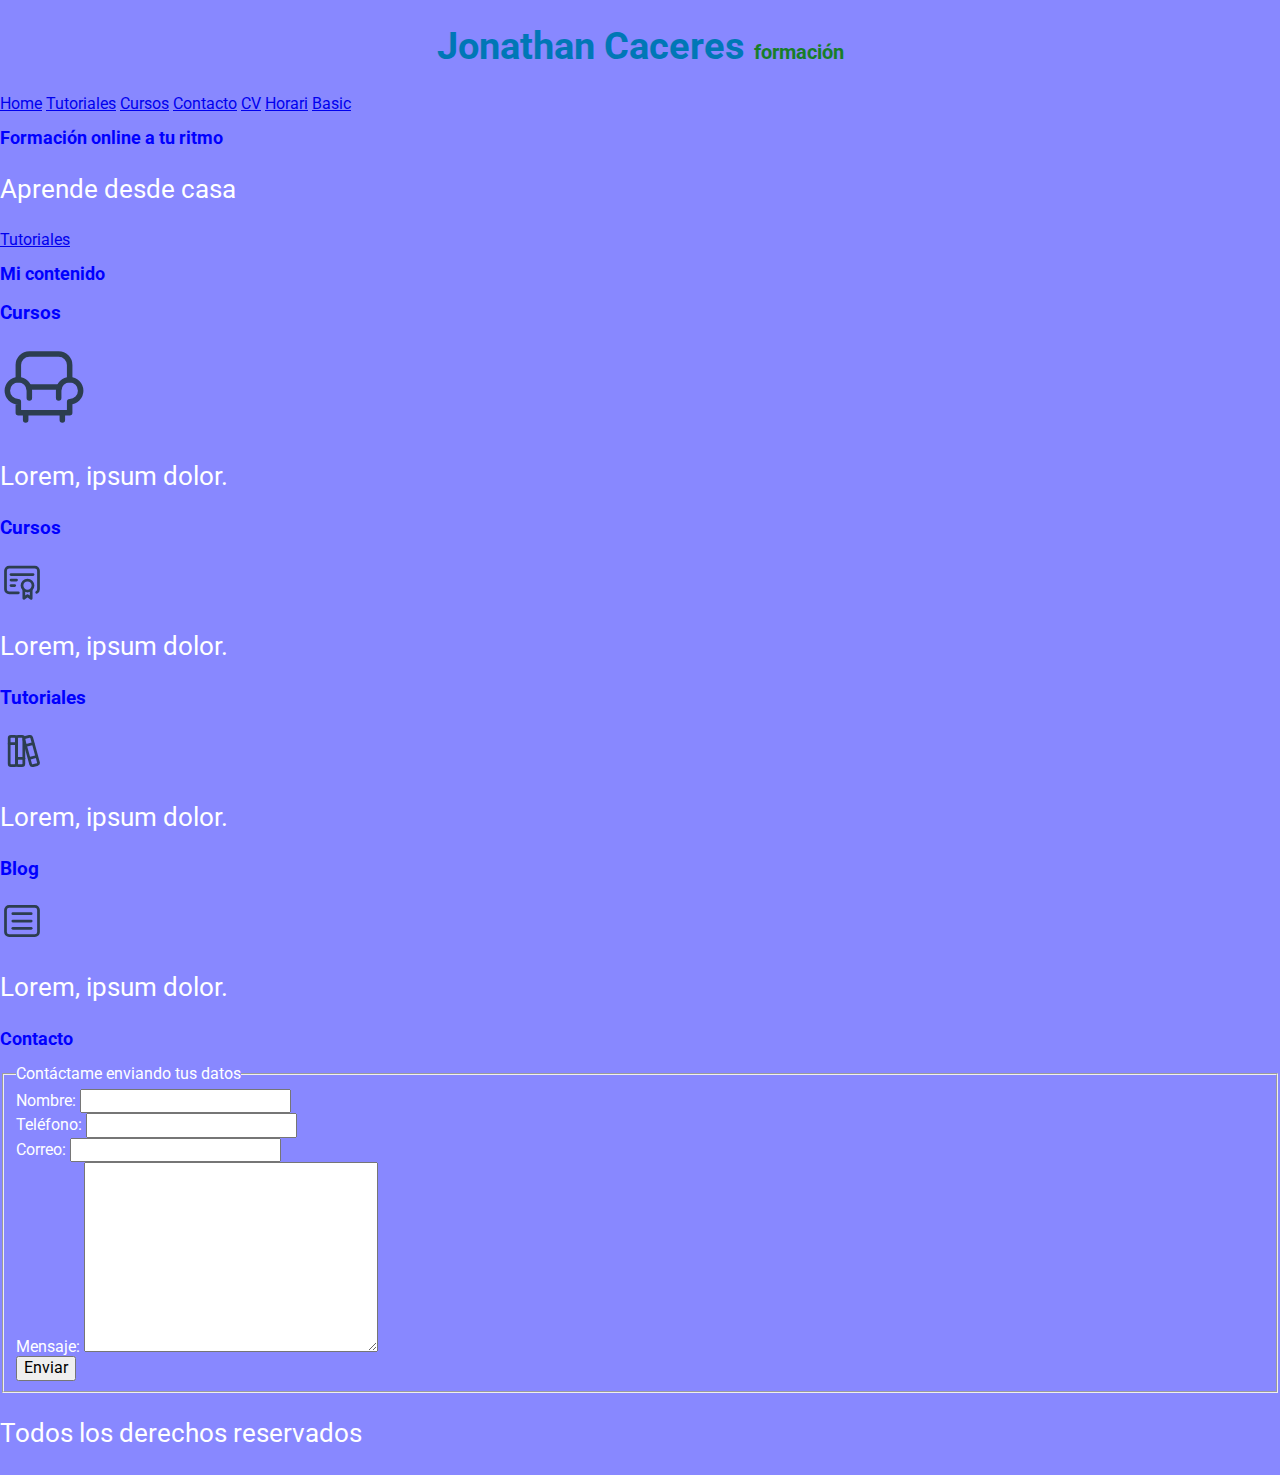
==== index.html @ 7513e5c6 "copia" ====
<!DOCTYPE html>
<html lang="es">
<head>
    <meta charset="UTF-8">
    <meta name="viewport" content="width=device-width, initial-scale=1.0">
    <title>Bienvenidos a mi web</title>
    <link rel="stylesheet" href="css/normalize.css">
    <link rel="preconnect" href="https://fonts.googleapis.com">
<link rel="preconnect" href="https://fonts.gstatic.com" crossorigin>
<link href="https://fonts.googleapis.com/css2?family=Roboto:wght@100;400;700&display=swap" rel="stylesheet">
    <link rel="stylesheet" href="css/styles.css">
<body>
    <header>
        <h1 class="titulo">Jonathan Caceres <span>formación</span></h1>
    </header>
    <nav>
        <a href="index.html">Home</a>
        <a href="tutoriales.html">Tutoriales</a>
        <a href="cursos.html">Cursos</a>
        <a href="contacto.html">Contacto</a>
        <a href="cv.html">CV</a>
        <a href="horari.html">Horari</a>
        <a href="basic.html">Basic</a>
    </nav>
    <section>
        <h2>Formación online a tu ritmo</h2>
        <p>Aprende desde casa</p>
        <a href="tutoriales.html">Tutoriales</a>
    </section>
    <main>
        <h2>Mi contenido</h2>
        <section>
            <h3>Cursos</h3>
            <svg xmlns="http://www.w3.org/2000/svg" class="icon icon-tabler icon-tabler-armchair-2"   
                width="88" height="88" viewBox="0 0 24 24" stroke-width="1.5" 
                stroke="#2c3e50" fill="none" stroke-linecap="round" stroke-linejoin="round">
                <path stroke="none" d="M0 0h24v24H0z" fill="none"/>
                <path d="M5 10v-4a3 3 0 0 1 3 -3h8a3 3 0 0 1 3 3v4" />
                <path d="M16 15v-2a3 3 0 1 1 3 3v3h-14v-3a3 3 0 1 1 3 -3v2" />
                <path d="M8 12h8" />
                <path d="M7 19v2" />
                <path d="M17 19v2" />
            </svg>
            <p>Lorem, ipsum dolor.</p>
        </section>
        <section>
            <h3>Cursos</h3>
            <svg xmlns="http://www.w3.org/2000/svg" class="icon icon-tabler icon-tabler-certificate" 
            width="44" height="44" viewBox="0 0 24 24" stroke-width="1.5" 
            stroke="#2c3e50" fill="none" stroke-linecap="round" stroke-linejoin="round">
                <path stroke="none" d="M0 0h24v24H0z" fill="none"/>
                <path d="M15 15m-3 0a3 3 0 1 0 6 0a3 3 0 1 0 -6 0" />
                <path d="M13 17.5v4.5l2 -1.5l2 1.5v-4.5" />
                <path d="M10 19h-5a2 2 0 0 1 -2 -2v-10c0 -1.1 .9 -2 2 -2h14a2 2 0 0 1 2 2v10a2 2 0 0 1 -1 1.73" />
                <path d="M6 9l12 0" />
                <path d="M6 12l3 0" />
                <path d="M6 15l2 0" />
            </svg>
            <p>Lorem, ipsum dolor.</p>
        </section>
        <section>
            <h3>Tutoriales</h3>
            <svg xmlns="http://www.w3.org/2000/svg" class="icon icon-tabler icon-tabler-books" 
            width="44" height="44" viewBox="0 0 24 24" stroke-width="1.5" 
            stroke="#2c3e50" fill="none" stroke-linecap="round" stroke-linejoin="round">
                <path stroke="none" d="M0 0h24v24H0z" fill="none"/>
                <path d="M5 4m0 1a1 1 0 0 1 1 -1h2a1 1 0 0 1 1 1v14a1 1 0 0 1 -1 1h-2a1 1 0 0 1 -1 -1z" />
                <path d="M9 4m0 1a1 1 0 0 1 1 -1h2a1 1 0 0 1 1 1v14a1 1 0 0 1 -1 1h-2a1 1 0 0 1 -1 -1z" />
                <path d="M5 8h4" />
                <path d="M9 16h4" />
                <path d="M13.803 4.56l2.184 -.53c.562 -.135 1.133 .19 1.282 .732l3.695 13.418a1.02 1.02 0 0 1 -.634 1.219l-.133 .041l-2.184 .53c-.562 .135 -1.133 -.19 -1.282 -.732l-3.695 -13.418a1.02 1.02 0 0 1 .634 -1.219l.133 -.041z" />
                <path d="M14 9l4 -1" />
                <path d="M16 16l3.923 -.98" />
            </svg>
            <p>Lorem, ipsum dolor.</p>
        </section>
        <section>
            <h3>Blog</h3>
            <svg xmlns="http://www.w3.org/2000/svg" class="icon icon-tabler icon-tabler-article" 
            width="44" height="44" viewBox="0 0 24 24" stroke-width="1.5" 
            stroke="#2c3e50" fill="none" stroke-linecap="round" stroke-linejoin="round">
                <path stroke="none" d="M0 0h24v24H0z" fill="none"/>
                <path d="M3 4m0 2a2 2 0 0 1 2 -2h14a2 2 0 0 1 2 2v12a2 2 0 0 1 -2 2h-14a2 2 0 0 1 -2 -2z" />
                <path d="M7 8h10" />
                <path d="M7 12h10" />
                <path d="M7 16h10" />
            </svg>
            <p>Lorem, ipsum dolor.</p>
        </section>
        <section>
            <h2>Contacto</h2>
            <form action="">
                <fieldset>
                    <legend>Contáctame enviando tus datos</legend>
                    <div>
                        <label for="">Nombre:</label>
                        <input type="text" name="nombre">
                    </div>
                    <div>
                        <label for="">Teléfono:</label>
                        <input type="tel" name="telefono">
                    </div>
                    <div>
                        <label for="">Correo:</label>
                        <input type="email" name="correo">
                    </div>
                    <div>
                        <label for="">Mensaje:</label>
                        <textarea name="mensaje" id="" cols="30"  rows="10"></textarea>
                    </div>
                    <div>
                        <input type="submit" value="Enviar">
                    </div>
                </fieldset>

            </form>
        </section>
    </main>
    <footer>
        <p>Todos los derechos reservados</p>
    </footer>
</body>
</html>
---- css/styles.css ----
html{
    font-size: 62.5%;
}
body{
    background-color: rgb(136, 136, 255);
    color: white;
    font-size: 16px; /*1rem=16px*/
    font-family: 'roboto',sans-serif;
}

h1{
    color: rgb(155, 66, 96);
    font-size: 2.5rem;
}

h2{
    color: blue;
    font-size: 1.8rem;
}

h3{
    color: #0000ff;
}

.titulo{
    color: #0077b6;
    font-size: 3.8rem;
    text-align: center;
}

.titulo span{
    color: #187e29;
    font-size: 2rem;
}

p{
    font-size: 2.6rem;
}
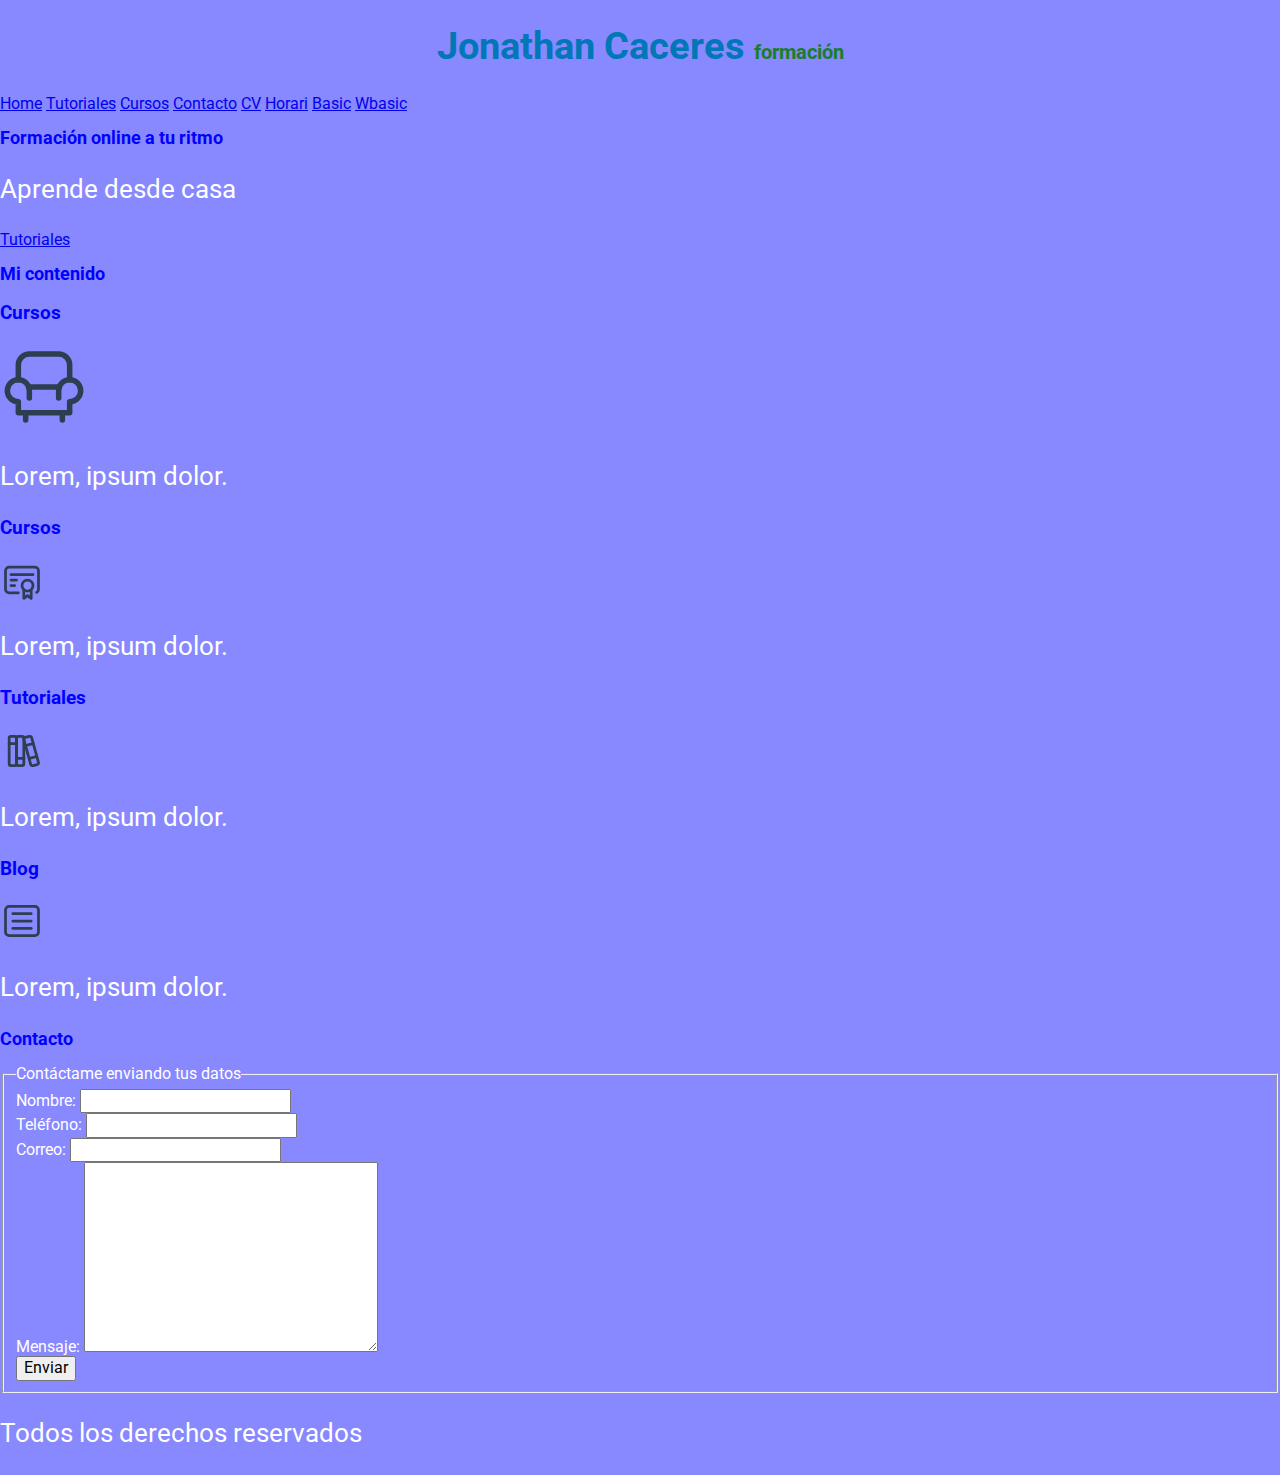
==== commit 59637021: "cv" ====
--- a/index.html
+++ b/index.html
@@ -21,6 +21,7 @@
         <a href="cv.html">CV</a>
         <a href="horari.html">Horari</a>
         <a href="basic.html">Basic</a>
+        <a href="wbasic.html">Wbasic</a>
     </nav>
     <section>
         <h2>Formación online a tu ritmo</h2>
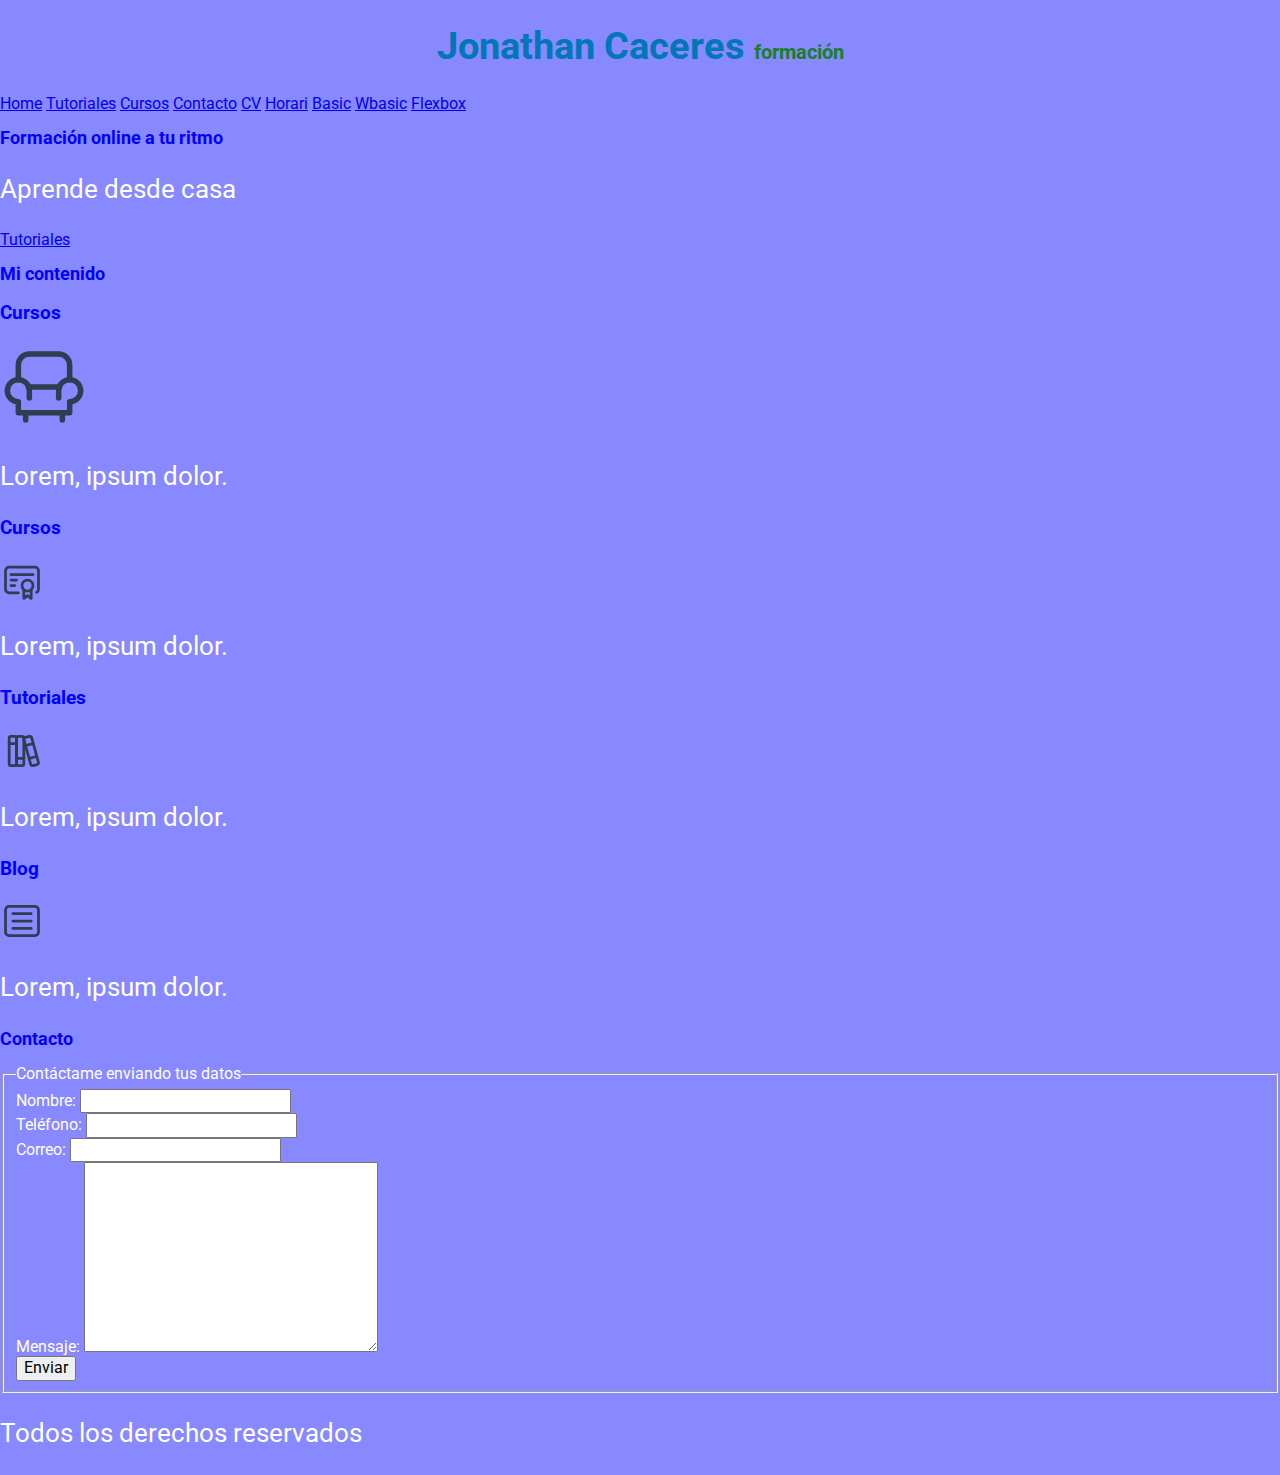
==== commit 7f4a0ae7: "Flexbox" ====
--- a/index.html
+++ b/index.html
@@ -22,6 +22,7 @@
         <a href="horari.html">Horari</a>
         <a href="basic.html">Basic</a>
         <a href="wbasic.html">Wbasic</a>
+        <a href="flexbox.html">Flexbox </a>
     </nav>
     <section>
         <h2>Formación online a tu ritmo</h2>
